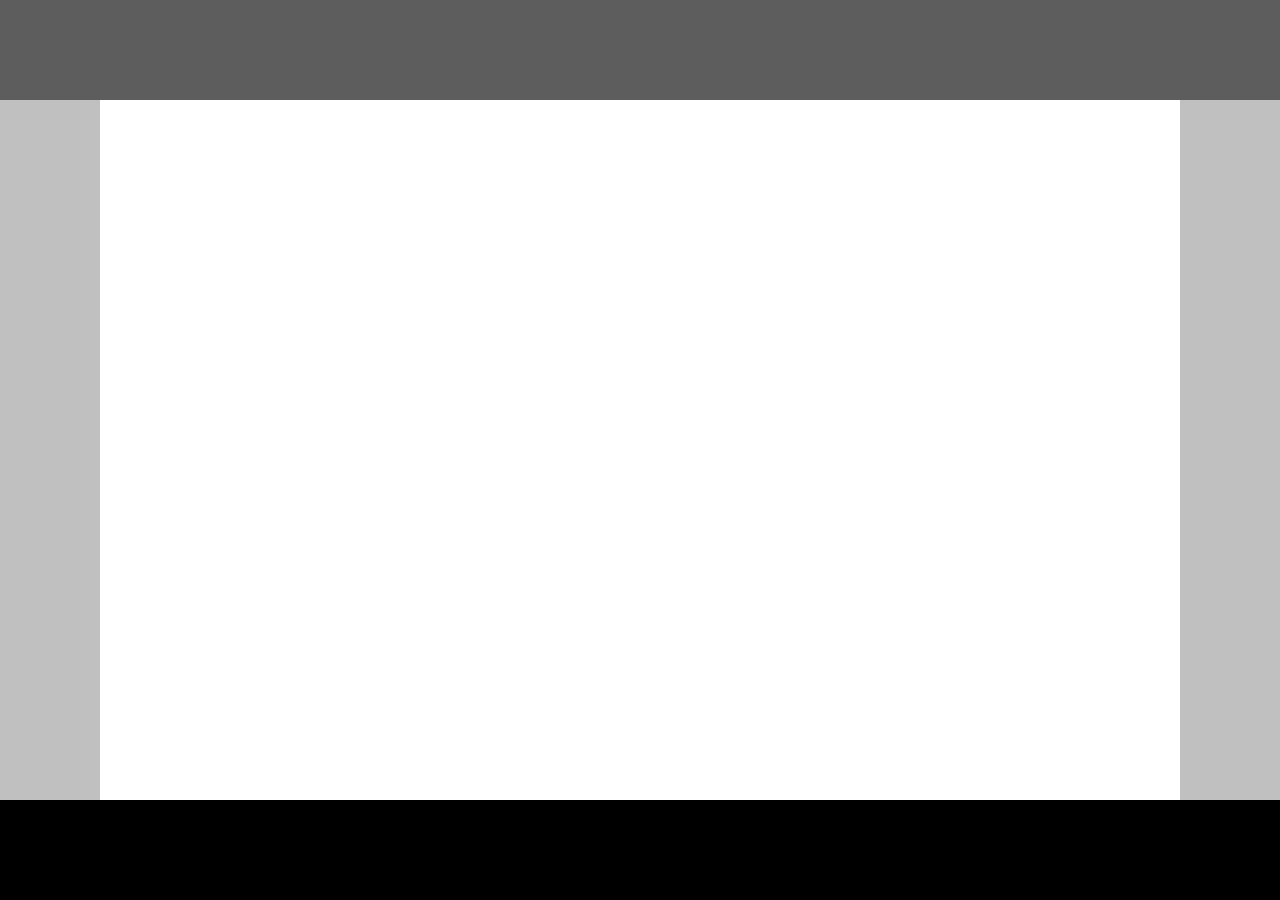
==== first/index.html @ 174ea537 "First part complete." ====
<!DOCTYPE html>
<html>
  <head>
    <meta charset="utf-8">
    <title>html-layout First</title>
    <link rel="stylesheet" href="style.css">
  </head>
  <body>
    <div id="left">
    </div>
    <div id="top">
    </div>
    <div id="right">
    </div>
    <div id="bottom">
    </div>
  </body>
</html>
---- first/style.css ----
#left, #top, #right, #bottom
{
  position: fixed;
}
#left, #right
{
  top: 100px; bottom: 100px;
  width: 100px;
  background-color: silver;
}
#top, #bottom
{
  left: 0; right: 0;
  height: 100px;
}
#top
{
  background-color: #5d5d5d;
  top: 0;
}
#left
{
  left: 0;
}
#right
{
  right: 0;
}
#bottom
{
  bottom: 0;
  background-color: black;
}
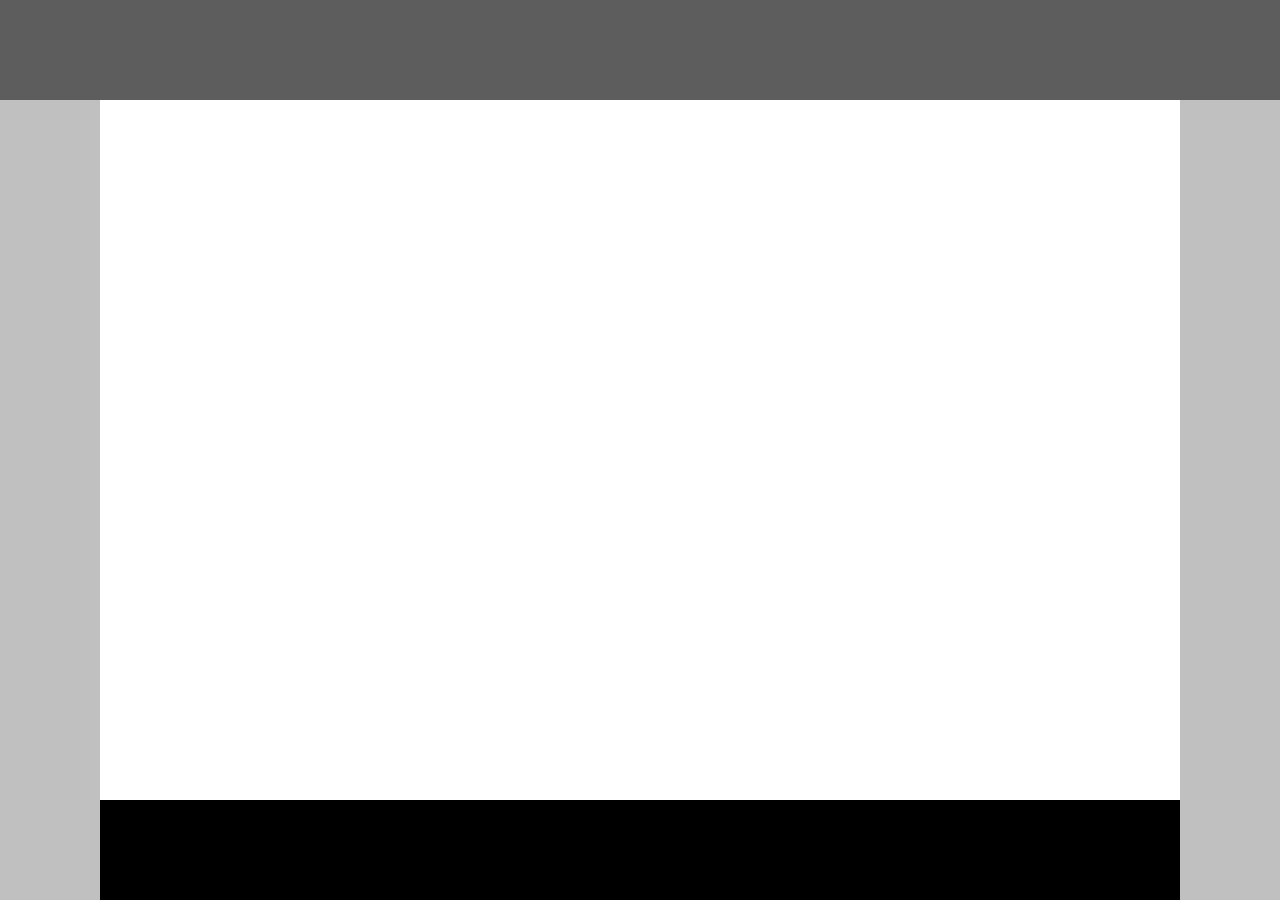
==== commit 0e9a8bf2: "finished project" ====
--- a/first/index.html
+++ b/first/index.html
@@ -1,4 +1,4 @@
-<!DOCTYPE html>
+?'';<!DOCTYPE html>
 <html>
   <head>
     <meta charset="utf-8">
--- a/first/style.css
+++ b/first/style.css
@@ -4,7 +4,7 @@
 }
 #left, #right
 {
-  top: 100px; bottom: 100px;
+  top: 100px; bottom: 0;
   width: 100px;
   background-color: silver;
 }
@@ -29,5 +29,6 @@
 #bottom
 {
   bottom: 0;
+  left: 100px; right: 100px;
   background-color: black;
 }
